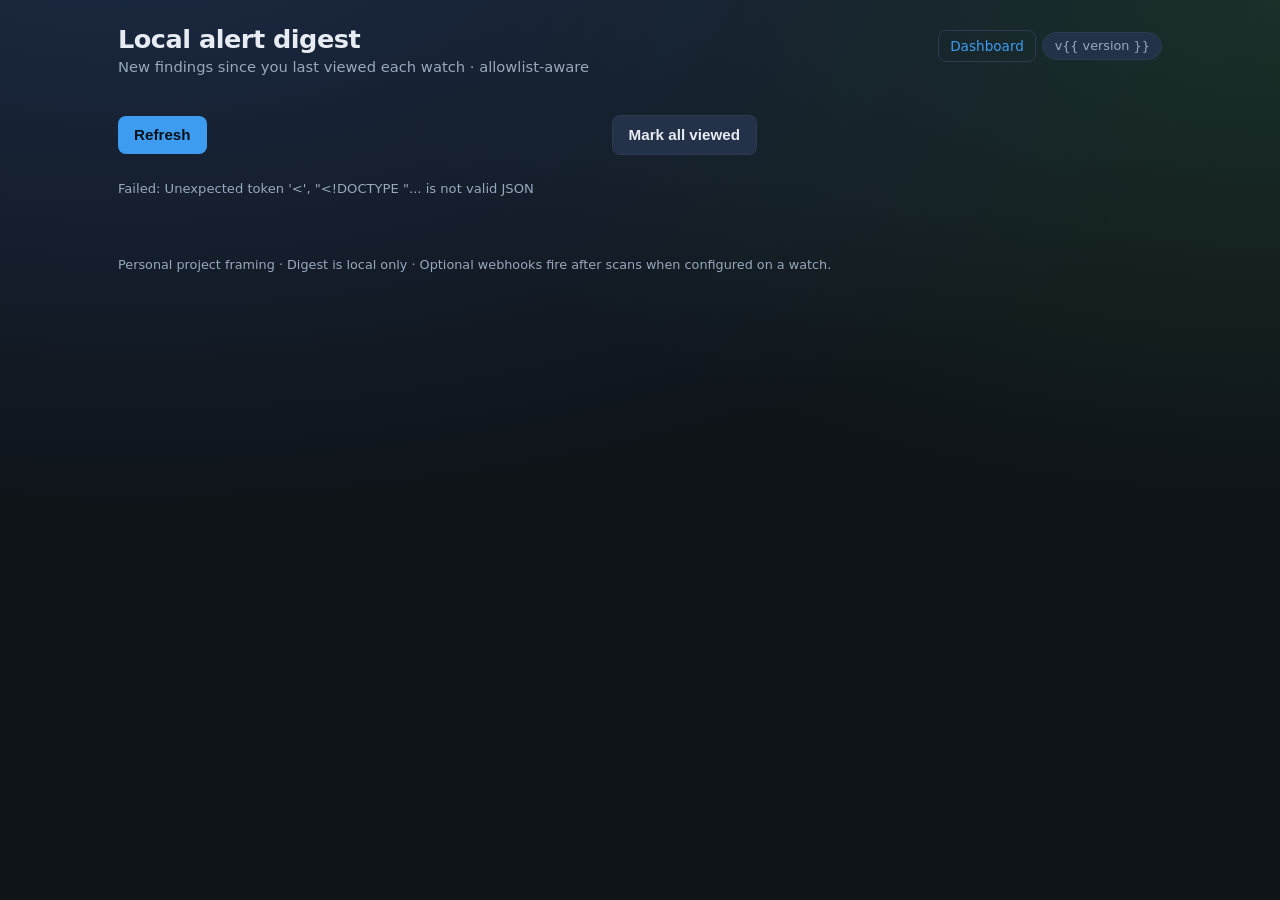
==== templates/digest.html @ 3a87001a "Initial public release (v0.4.0) Local FastAPI app for lookalike / brand-risk signals from public DNS" ====
<!DOCTYPE html>
<html lang="en">
<head>
  <meta charset="UTF-8" />
  <meta name="viewport" content="width=device-width, initial-scale=1" />
  <title>Alert digest — Domain &amp; Brand Alert</title>
  <link rel="stylesheet" href="/static/app.css" />
</head>
<body>
  <header class="top">
    <div>
      <h1>Local alert digest</h1>
      <p class="tagline">New findings since you last viewed each watch · allowlist-aware</p>
    </div>
    <div class="actions tight">
      <a class="linkbtn" href="/app">Dashboard</a>
      <span class="badge">v{{ version }}</span>
    </div>
  </header>

  <main>
    <div class="toolbar">
      <button type="button" id="digest-refresh">Refresh</button>
      <button type="button" class="secondary" id="digest-mark-all">Mark all viewed</button>
      <span id="digest-meta" class="muted"></span>
    </div>
    <section id="digest-list" class="results"></section>
    <p id="digest-empty" class="hint hidden">No new findings since last view. Nice quiet inbox.</p>
  </main>

  <footer>
    <p>Personal project framing · Digest is local only · Optional webhooks fire after scans when configured on a watch.</p>
  </footer>
  <script>
    function escapeHtml(s) {
      return String(s ?? "")
        .replaceAll("&", "&amp;").replaceAll("<", "&lt;")
        .replaceAll(">", "&gt;").replaceAll('"', "&quot;");
    }
    function formatTs(iso) {
      if (!iso) return "—";
      try {
        return new Date(iso).toLocaleString("en-SG", { timeZone: "Asia/Singapore" }) + " SGT";
      } catch { return iso; }
    }
    async function loadDigest(markViewed = false) {
      const list = document.getElementById("digest-list");
      const empty = document.getElementById("digest-empty");
      const meta = document.getElementById("digest-meta");
      list.innerHTML = "<p class='hint'>Loading…</p>";
      try {
        const res = await fetch(`/api/digest?mark_viewed=${markViewed ? "true" : "false"}`);
        const data = await res.json();
        meta.textContent = `Generated ${formatTs(data.generated_at)} · ${data.total_new} new finding(s)`;
        const watches = (data.watches || []).filter((w) => w.new_count > 0);
        empty.classList.toggle("hidden", watches.length > 0);
        if (!watches.length) {
          list.innerHTML = "";
          return;
        }
        list.innerHTML = watches.map((w) => `
          <section class="card digest-watch">
            <div class="detail-head-row">
              <div>
                <h2>${escapeHtml(w.brand)} <span class="muted">/ ${escapeHtml(w.domain)}</span></h2>
                <p class="muted small">${w.new_count} new · last viewed ${escapeHtml(formatTs(w.last_viewed_at))}</p>
              </div>
              <a class="linkbtn" href="/app#watch-${w.watch_id}">Open in dashboard</a>
            </div>
            <div class="results" style="margin-top:0.75rem">
              ${(w.findings || []).map((f) => `
                <article class="finding ${escapeHtml(f.severity || "info")}">
                  <div class="finding-head">
                    <span class="sev ${escapeHtml(f.severity || "info")}">${escapeHtml(f.severity || "info")}</span>
                    <span class="pill new">new</span>
                    <span class="src">${escapeHtml(f.source || "")}</span>
                    <span class="ts">${escapeHtml(formatTs(f.timestamp || f.scan_finished_at))}</span>
                  </div>
                  <h3>${escapeHtml(f.title || "")}</h3>
                  <p>${escapeHtml(f.detail || "")}</p>
                  <p class="why">Target: <code>${escapeHtml(f.target || "")}</code></p>
                </article>
              `).join("")}
            </div>
          </section>
        `).join("");
      } catch (err) {
        list.innerHTML = `<p class="hint">Failed: ${escapeHtml(err.message || err)}</p>`;
      }
    }
    document.getElementById("digest-refresh").onclick = () => loadDigest(false);
    document.getElementById("digest-mark-all").onclick = () => loadDigest(true);
    loadDigest(false);
  </script>
</body>
</html>
---- static/app.css ----
:root {
  --bg: #0f1419;
  --card: #1a2332;
  --border: #2d3a4f;
  --text: #e7ecf3;
  --muted: #9aa8bc;
  --accent: #3d9cf0;
  --high: #f07178;
  --warn: #e6b450;
  --info: #7fd99a;
  --radius: 12px;
  font-family: "Segoe UI", system-ui, -apple-system, sans-serif;
}

* { box-sizing: border-box; }
body {
  margin: 0;
  background: radial-gradient(1200px 600px at 10% -10%, #1b2a44, transparent),
              radial-gradient(900px 500px at 100% 0%, #1a3028, transparent),
              var(--bg);
  color: var(--text);
  min-height: 100vh;
}
.top {
  display: flex;
  justify-content: space-between;
  align-items: flex-start;
  gap: 1rem;
  padding: 1.5rem 1.75rem 0.5rem;
  max-width: 1100px;
  margin: 0 auto;
}
h1 { margin: 0 0 0.25rem; font-size: 1.6rem; letter-spacing: -0.02em; }
.tagline { margin: 0; color: var(--muted); font-size: 0.92rem; }
.badge {
  background: #243249;
  border: 1px solid var(--border);
  color: var(--muted);
  padding: 0.35rem 0.7rem;
  border-radius: 999px;
  font-size: 0.8rem;
  white-space: nowrap;
}
main { max-width: 1100px; margin: 0 auto; padding: 1rem 1.75rem 3rem; }
.card {
  background: var(--card);
  border: 1px solid var(--border);
  border-radius: var(--radius);
  padding: 1.25rem;
}
.row {
  display: grid;
  grid-template-columns: 1fr 1fr;
  gap: 1rem;
  margin-bottom: 1rem;
}
label {
  display: flex;
  flex-direction: column;
  gap: 0.35rem;
  font-size: 0.85rem;
  color: var(--muted);
}
input, select {
  background: #121a26;
  border: 1px solid var(--border);
  color: var(--text);
  border-radius: 8px;
  padding: 0.65rem 0.75rem;
  font-size: 1rem;
}
input:focus, select:focus {
  outline: 2px solid color-mix(in srgb, var(--accent) 50%, transparent);
  border-color: var(--accent);
}
.actions {
  display: flex;
  flex-wrap: wrap;
  gap: 0.6rem;
  align-items: center;
}
button, .linkbtn {
  appearance: none;
  border: none;
  border-radius: 8px;
  padding: 0.65rem 1rem;
  font-size: 0.95rem;
  cursor: pointer;
  text-decoration: none;
  display: inline-flex;
  align-items: center;
}
button {
  background: var(--accent);
  color: #061018;
  font-weight: 600;
}
button.secondary {
  background: #243249;
  color: var(--text);
  border: 1px solid var(--border);
}
button:disabled { opacity: 0.6; cursor: wait; }
.linkbtn {
  background: transparent;
  color: var(--accent);
  border: 1px solid var(--border);
}
.hint { color: var(--muted); font-size: 0.82rem; margin: 0.9rem 0 0; }
.status {
  margin-top: 1rem;
  padding: 0.85rem 1rem;
  border-radius: var(--radius);
  background: #182033;
  border: 1px dashed var(--border);
  color: var(--muted);
}
.summary {
  display: grid;
  grid-template-columns: repeat(4, 1fr);
  gap: 0.75rem;
  margin: 1rem 0;
}
.stat {
  background: var(--card);
  border: 1px solid var(--border);
  border-radius: var(--radius);
  padding: 0.9rem 1rem;
}
.stat .n { font-size: 1.5rem; font-weight: 700; }
.stat .l { color: var(--muted); font-size: 0.8rem; }
.stat.high .n { color: var(--high); }
.stat.warn .n { color: var(--warn); }
.stat.info .n { color: var(--info); }
.results { display: flex; flex-direction: column; gap: 0.75rem; }
.finding {
  background: var(--card);
  border: 1px solid var(--border);
  border-left-width: 4px;
  border-radius: var(--radius);
  padding: 1rem 1.1rem;
}
.finding.high { border-left-color: var(--high); }
.finding.warn { border-left-color: var(--warn); }
.finding.info { border-left-color: var(--info); }
.finding-head {
  display: flex;
  flex-wrap: wrap;
  gap: 0.5rem;
  align-items: center;
  margin-bottom: 0.35rem;
}
.sev {
  font-size: 0.72rem;
  font-weight: 700;
  text-transform: uppercase;
  letter-spacing: 0.04em;
  padding: 0.2rem 0.45rem;
  border-radius: 999px;
}
.sev.high { background: color-mix(in srgb, var(--high) 25%, transparent); color: var(--high); }
.sev.warn { background: color-mix(in srgb, var(--warn) 25%, transparent); color: var(--warn); }
.sev.info { background: color-mix(in srgb, var(--info) 25%, transparent); color: var(--info); }
.src { color: var(--muted); font-size: 0.8rem; }
.ts { color: var(--muted); font-size: 0.75rem; margin-left: auto; }
.finding h3 { margin: 0.2rem 0; font-size: 1.05rem; }
.finding p { margin: 0.25rem 0; color: #c5d0de; font-size: 0.92rem; }
.finding .why { color: var(--muted); font-size: 0.85rem; }
.hidden { display: none !important; }
footer {
  max-width: 1100px;
  margin: 0 auto;
  padding: 0 1.75rem 2rem;
  color: var(--muted);
  font-size: 0.8rem;
}
@media (max-width: 720px) {
  .row, .summary { grid-template-columns: 1fr; }
}

/* ---- v0.2 dashboard ---- */
.tabs {
  display: flex;
  gap: 0.35rem;
  max-width: 1100px;
  margin: 0.5rem auto 0;
  padding: 0 1.75rem;
}
.tab {
  background: transparent;
  color: var(--muted);
  border: 1px solid transparent;
  border-radius: 8px 8px 0 0;
  padding: 0.55rem 1rem;
  font-weight: 600;
}
.tab.active {
  background: var(--card);
  color: var(--text);
  border-color: var(--border);
  border-bottom-color: var(--card);
}
.tab:disabled { opacity: 0.4; cursor: not-allowed; }
.panel { margin-top: 0; }
.section-title {
  margin: 0 0 0.85rem;
  font-size: 1.05rem;
}
.row.three { grid-template-columns: 1fr 1fr 1fr; }
.toolbar {
  display: flex;
  flex-wrap: wrap;
  align-items: center;
  justify-content: space-between;
  gap: 0.75rem;
  margin: 1rem 0 0.75rem;
}
.inline {
  flex-direction: row;
  align-items: center;
  gap: 0.5rem;
}
.muted { color: var(--muted); }
.small { font-size: 0.8rem; margin: 0.2rem 0; }
.watch-grid {
  display: grid;
  grid-template-columns: repeat(auto-fill, minmax(280px, 1fr));
  gap: 0.85rem;
}
.watch-card {
  background: var(--card);
  border: 1px solid var(--border);
  border-radius: var(--radius);
  padding: 1rem 1.1rem;
  display: flex;
  flex-direction: column;
  gap: 0.45rem;
}
.watch-card.is-paused { opacity: 0.72; }
.watch-top {
  display: flex;
  justify-content: space-between;
  align-items: flex-start;
  gap: 0.5rem;
}
.watch-card h3 { margin: 0; font-size: 1.1rem; }
.watch-card .domain { margin: 0.15rem 0 0; }
.watch-stats { display: flex; flex-wrap: wrap; gap: 0.35rem; }
.chip {
  font-size: 0.72rem;
  padding: 0.2rem 0.45rem;
  border-radius: 999px;
  background: #243249;
  color: var(--muted);
  border: 1px solid var(--border);
}
.chip.high { color: var(--high); border-color: color-mix(in srgb, var(--high) 40%, var(--border)); }
.chip.warn { color: var(--warn); border-color: color-mix(in srgb, var(--warn) 40%, var(--border)); }
.chip.new { color: var(--accent); border-color: color-mix(in srgb, var(--accent) 40%, var(--border)); }
.pill {
  font-size: 0.7rem;
  font-weight: 700;
  text-transform: uppercase;
  letter-spacing: 0.04em;
  padding: 0.2rem 0.45rem;
  border-radius: 999px;
}
.pill.paused { background: #3a2a20; color: var(--warn); }
.pill.live { background: #1a3028; color: var(--info); }
.pill.new { background: color-mix(in srgb, var(--accent) 25%, transparent); color: var(--accent); }
.actions.tight { gap: 0.4rem; margin-top: 0.35rem; }
.actions.tight button, .actions.tight .linkbtn { padding: 0.45rem 0.7rem; font-size: 0.85rem; }
button.danger { color: var(--high) !important; }
.detail-head-row {
  display: flex;
  flex-wrap: wrap;
  justify-content: space-between;
  gap: 1rem;
  align-items: flex-start;
}
.detail-head-row h2 { margin: 0 0 0.25rem; font-size: 1.25rem; }
.history { margin: 1rem 0; }
.history-list {
  display: flex;
  flex-direction: column;
  gap: 0.4rem;
}
.history-item {
  display: flex;
  flex-wrap: wrap;
  gap: 0.5rem;
  align-items: center;
  width: 100%;
  text-align: left;
  background: var(--card);
  border: 1px solid var(--border);
  color: var(--text);
  border-radius: 8px;
  padding: 0.55rem 0.75rem;
  font-weight: 500;
}
.history-item:hover { border-color: var(--accent); }
@media (max-width: 720px) {
  .row.three { grid-template-columns: 1fr; }
  .tabs { padding: 0 1rem; overflow-x: auto; }
}

/* ---- digest + allowlist ---- */
.pill.unseen {
  background: color-mix(in srgb, var(--warn) 25%, transparent);
  color: var(--warn);
}
.watch-card.has-new {
  border-color: color-mix(in srgb, var(--accent) 45%, var(--border));
}
.finding.is-new {
  box-shadow: inset 0 0 0 1px color-mix(in srgb, var(--accent) 30%, transparent);
}
.allowlist-card { margin: 1rem 0; }
.allow-form {
  display: flex;
  flex-wrap: wrap;
  gap: 0.5rem;
  align-items: center;
  margin: 0.5rem 0 0.75rem;
}
.allow-form input[type="text"] { flex: 1; min-width: 160px; }
.allow-list {
  list-style: none;
  margin: 0;
  padding: 0;
  display: flex;
  flex-direction: column;
  gap: 0.4rem;
}
.allow-list li {
  display: flex;
  flex-wrap: wrap;
  gap: 0.5rem;
  align-items: center;
  padding: 0.4rem 0;
  border-bottom: 1px solid var(--border);
}
.checkbox { flex-direction: row !important; align-items: center; gap: 0.4rem; }
.linkish {
  background: none !important;
  border: none !important;
  color: var(--accent) !important;
  padding: 0 0.35rem !important;
  font-size: 0.8rem !important;
  font-weight: 600;
  cursor: pointer;
  text-decoration: underline;
}
.digest-watch { margin-bottom: 1rem; }
footer a { color: var(--accent); }


/* ---- v0.4 related infrastructure ---- */
.related-card { margin-top: 1rem; }
.related-item {
  border: 1px solid var(--border);
  border-radius: 10px;
  padding: 0.55rem 0.8rem;
  margin: 0.55rem 0;
  background: color-mix(in srgb, var(--bg) 40%, var(--card));
}
.related-item > summary { cursor: pointer; display: flex; flex-wrap: wrap; gap: 0.45rem; align-items: center; }
.related-item[open] > summary { margin-bottom: 0.5rem; }
.related-body h4 { margin: 0.8rem 0 0.35rem; font-size: 0.88rem; color: var(--muted); font-weight: 600; }
.related-body p, .related-body li { font-size: 0.88rem; }
.rel-table { width: 100%; border-collapse: collapse; font-size: 0.85rem; }
.rel-table th, .rel-table td { text-align: left; padding: 0.35rem 0.5rem; border-bottom: 1px solid var(--border); vertical-align: top; }
.rel-table th { color: var(--muted); font-weight: 600; }
.rel-grid { display: grid; grid-template-columns: repeat(auto-fit, minmax(200px, 1fr)); gap: 0.5rem 1rem; }
ul.plain, ul.overlaps { list-style: none; padding: 0; margin: 0; }
ul.overlaps li { margin: 0.3rem 0; }
.chip.shared { color: var(--muted); border-style: dashed; }
.brand-baseline { font-size: 0.85rem; margin: 0.6rem 0; color: #c5d0de; }
.demo-note { border-left: 3px solid var(--warn); padding-left: 0.6rem; }
.related-log { margin-top: 0.6rem; }
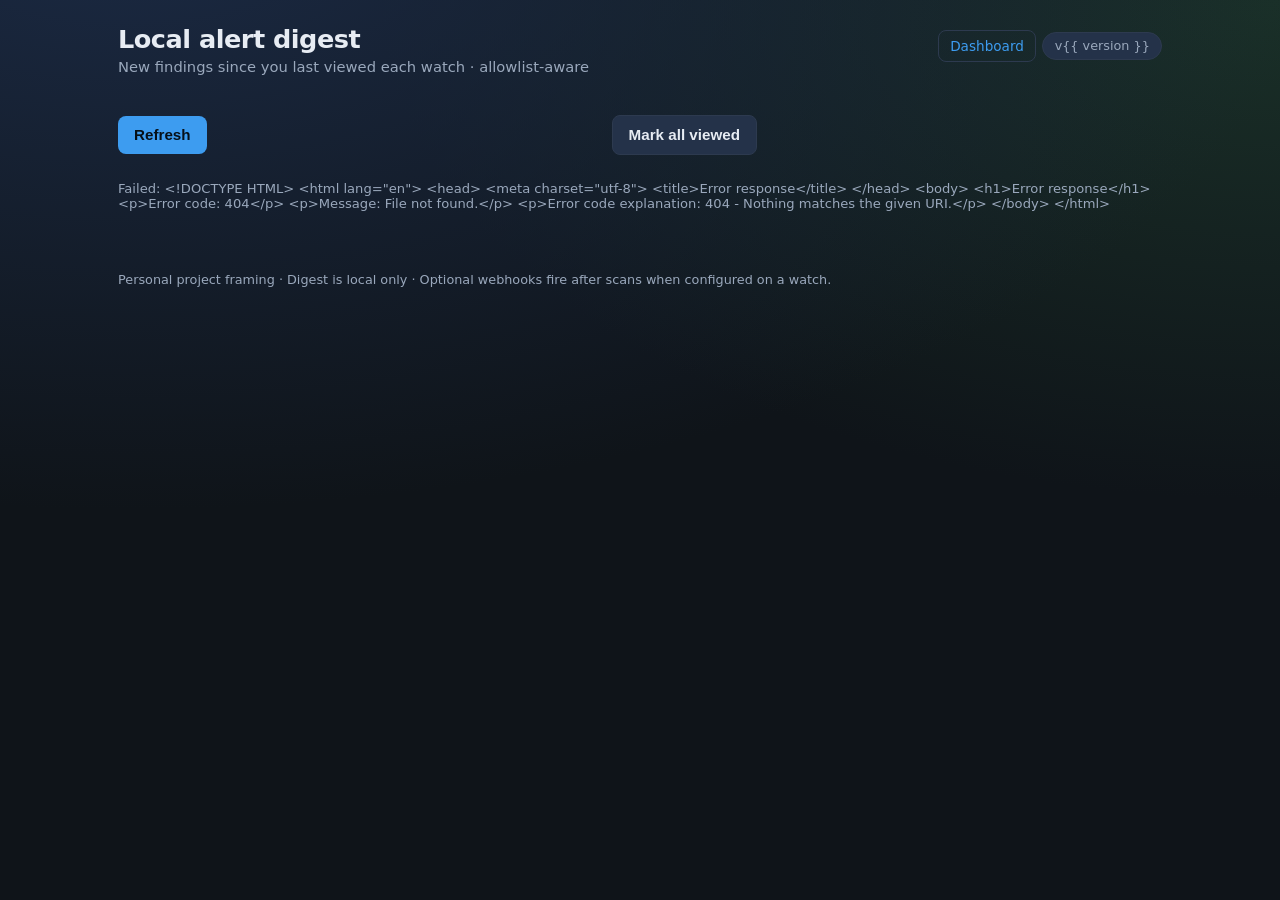
==== commit 489f1a77: "Harden webhooks, CSV exports and state-changing API routes Reject non-public webhook destinations, r" ====
--- a/templates/digest.html
+++ b/templates/digest.html
@@ -49,7 +49,10 @@
       const meta = document.getElementById("digest-meta");
       list.innerHTML = "<p class='hint'>Loading…</p>";
       try {
-        const res = await fetch(`/api/digest?mark_viewed=${markViewed ? "true" : "false"}`);
+        const res = markViewed
+          ? await fetch("/api/digest/viewed", { method: "POST" })
+          : await fetch("/api/digest");
+        if (!res.ok) throw new Error(await res.text());
         const data = await res.json();
         meta.textContent = `Generated ${formatTs(data.generated_at)} · ${data.total_new} new finding(s)`;
         const watches = (data.watches || []).filter((w) => w.new_count > 0);
@@ -71,13 +74,17 @@
               ${(w.findings || []).map((f) => `
                 <article class="finding ${escapeHtml(f.severity || "info")}">
                   <div class="finding-head">
-                    <span class="sev ${escapeHtml(f.severity || "info")}">${escapeHtml(f.severity || "info")}</span>
+                    <span class="sev ${escapeHtml(f.severity || "info")}">Priority · ${escapeHtml(f.priority || ({high: "high", warn: "medium", info: "low"}[f.severity] || "low"))}</span>
+                    ${f.confidence ? `<span class="sev confidence ${escapeHtml(f.confidence)}">Confidence · ${escapeHtml(f.confidence)}</span>` : ""}
                     <span class="pill new">new</span>
                     <span class="src">${escapeHtml(f.source || "")}</span>
                     <span class="ts">${escapeHtml(formatTs(f.timestamp || f.scan_finished_at))}</span>
                   </div>
                   <h3>${escapeHtml(f.title || "")}</h3>
                   <p>${escapeHtml(f.detail || "")}</p>
+                  ${f.trigger ? `<p class="assessment"><strong>Triggered by</strong> ${escapeHtml(f.trigger)}</p>` : ""}
+                  ${f.what_would_change ? `<p class="assessment"><strong>What would change this assessment</strong> ${escapeHtml(f.what_would_change)}</p>` : ""}
+                  ${f.next_action ? `<p class="assessment"><strong>Next action</strong> ${escapeHtml(f.next_action)}</p>` : ""}
                   <p class="why">Target: <code>${escapeHtml(f.target || "")}</code></p>
                 </article>
               `).join("")}
--- a/static/app.css
+++ b/static/app.css
@@ -161,6 +161,12 @@
 .sev.high { background: color-mix(in srgb, var(--high) 25%, transparent); color: var(--high); }
 .sev.warn { background: color-mix(in srgb, var(--warn) 25%, transparent); color: var(--warn); }
 .sev.info { background: color-mix(in srgb, var(--info) 25%, transparent); color: var(--info); }
+.sev.confidence { border: 1px solid var(--border); }
+.sev.confidence.high { background: color-mix(in srgb, var(--info) 20%, transparent); color: var(--info); }
+.sev.confidence.medium { background: color-mix(in srgb, var(--warn) 18%, transparent); color: var(--warn); }
+.sev.confidence.low { background: #243249; color: var(--muted); }
+.finding .assessment { font-size: 0.85rem; }
+.assessment strong { margin-right: 0.35rem; }
 .src { color: var(--muted); font-size: 0.8rem; }
 .ts { color: var(--muted); font-size: 0.75rem; margin-left: auto; }
 .finding h3 { margin: 0.2rem 0; font-size: 1.05rem; }
